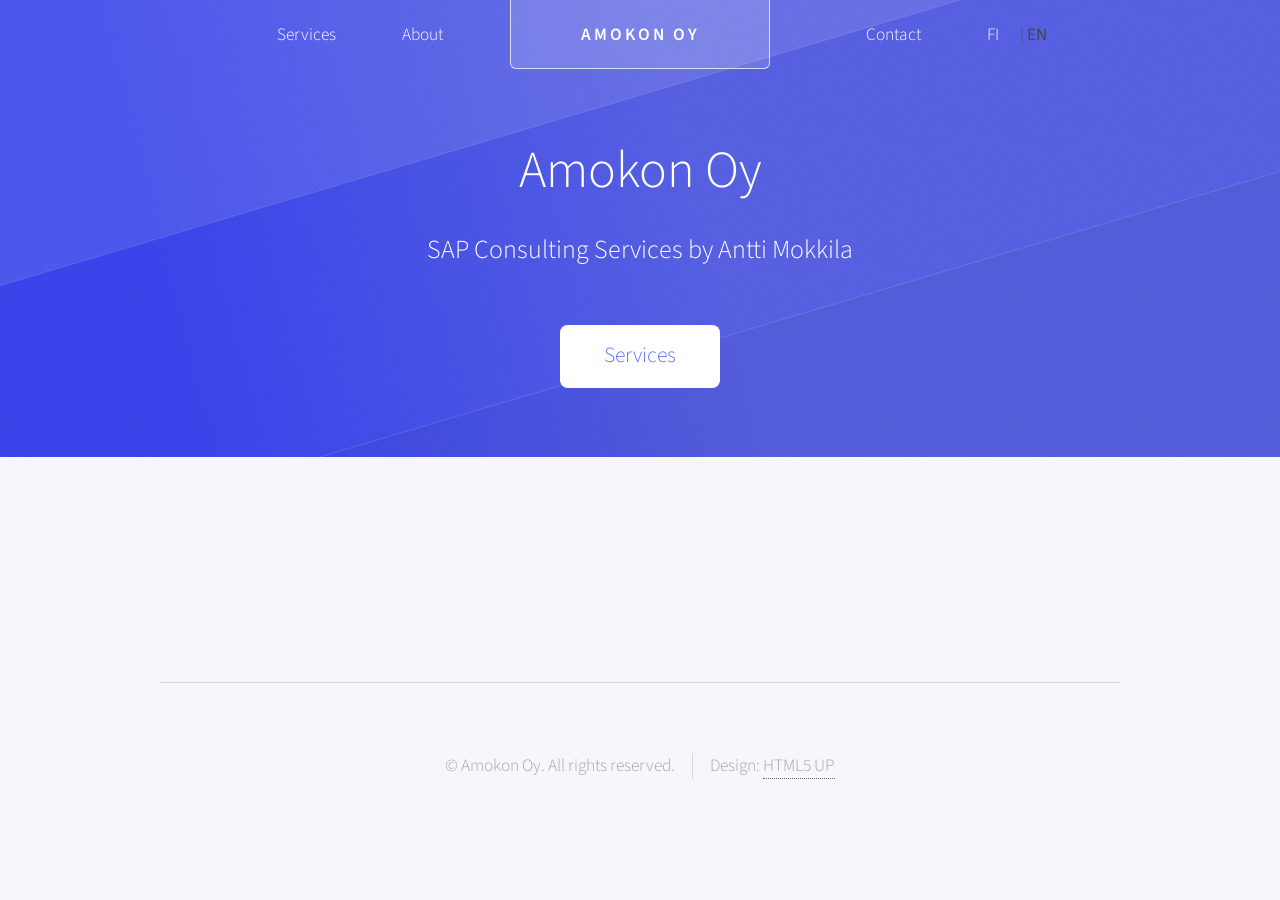
==== index.html @ b0fc21f7 "Add files via upload" ====
<!DOCTYPE html>
<html lang="en">
<head>
  <meta charset="UTF-8" />
  <meta http-equiv="refresh" content="0; url=/en/index.html" />
  <meta name="viewport" content="width=device-width, initial-scale=1.0" />
  <title>Redirecting...</title>
</head>
<body>
  <p>Redirecting to the English site...</p>
</body>
</html>
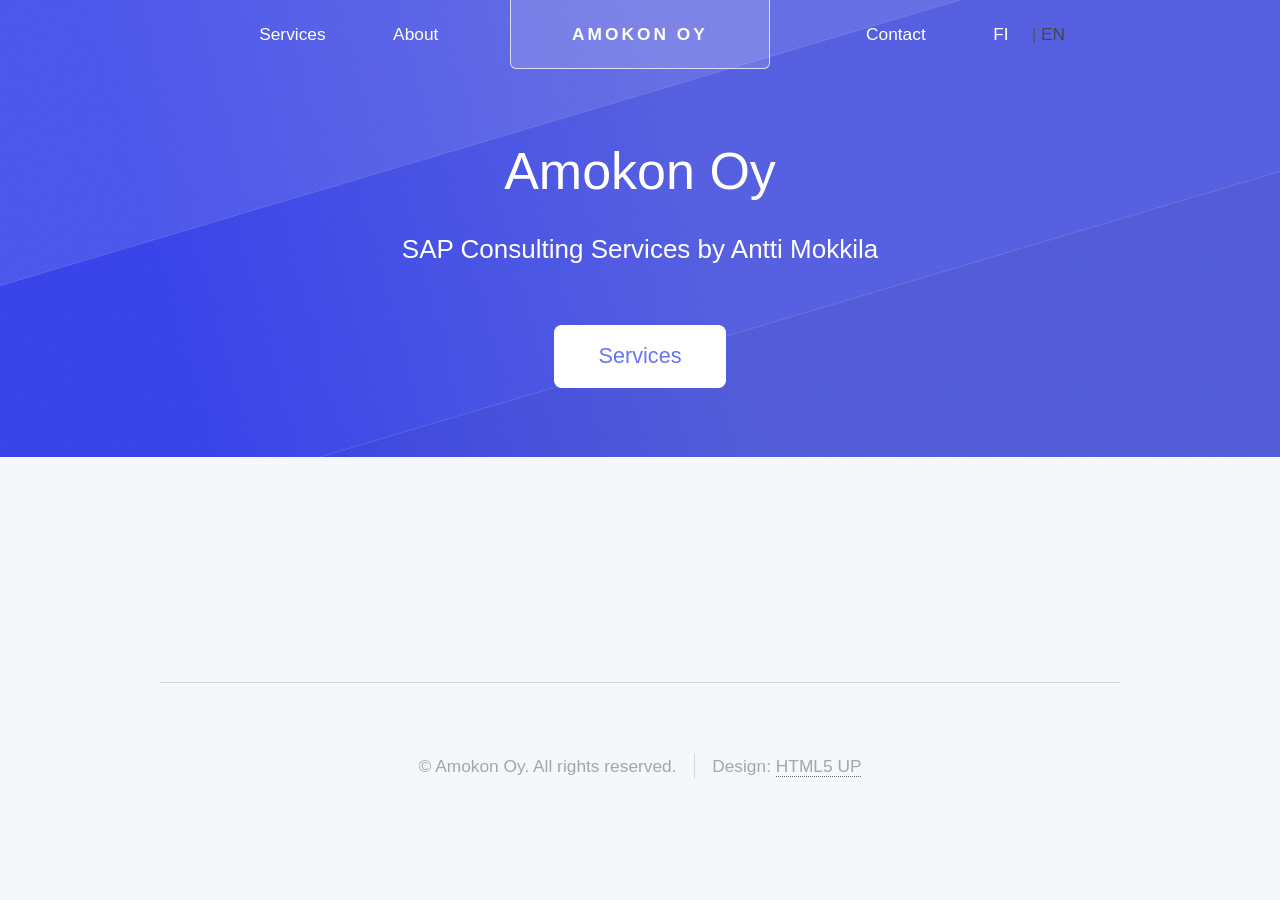
==== commit 7134e620: "Update index.html" ====
--- a/index.html
+++ b/index.html
@@ -2,11 +2,11 @@
 <html lang="en">
 <head>
   <meta charset="UTF-8" />
-  <meta http-equiv="refresh" content="0; url=/en/index.html" />
+  <meta http-equiv="refresh" content="0; url=en/index.html" />
   <meta name="viewport" content="width=device-width, initial-scale=1.0" />
   <title>Redirecting...</title>
 </head>
 <body>
   <p>Redirecting to the English site...</p>
 </body>
-</html>+</html>
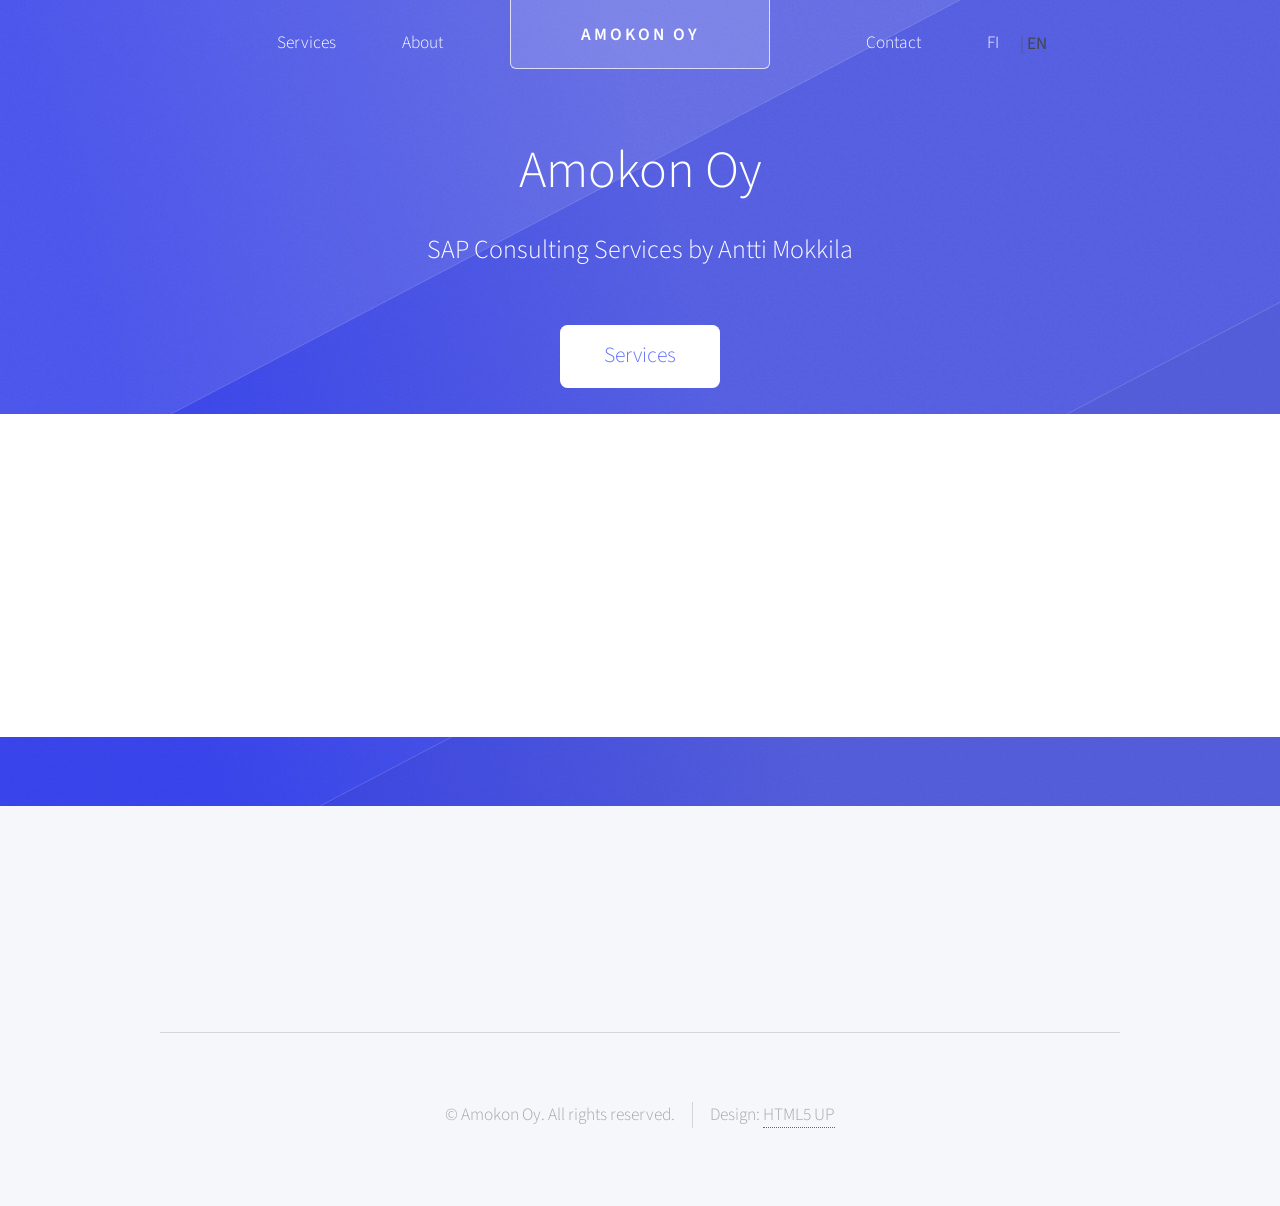
==== commit 3371763e: "Redirect wording update" ====
--- a/index.html
+++ b/index.html
@@ -4,9 +4,9 @@
   <meta charset="UTF-8" />
   <meta http-equiv="refresh" content="0; url=en/index.html" />
   <meta name="viewport" content="width=device-width, initial-scale=1.0" />
-  <title>Redirecting...</title>
+  <title>Amokon Oy</title>
 </head>
 <body>
-  <p>Redirecting to the English site...</p>
+  <p>SAP Consulting Services by Antti Mokkila</p>
 </body>
 </html>
